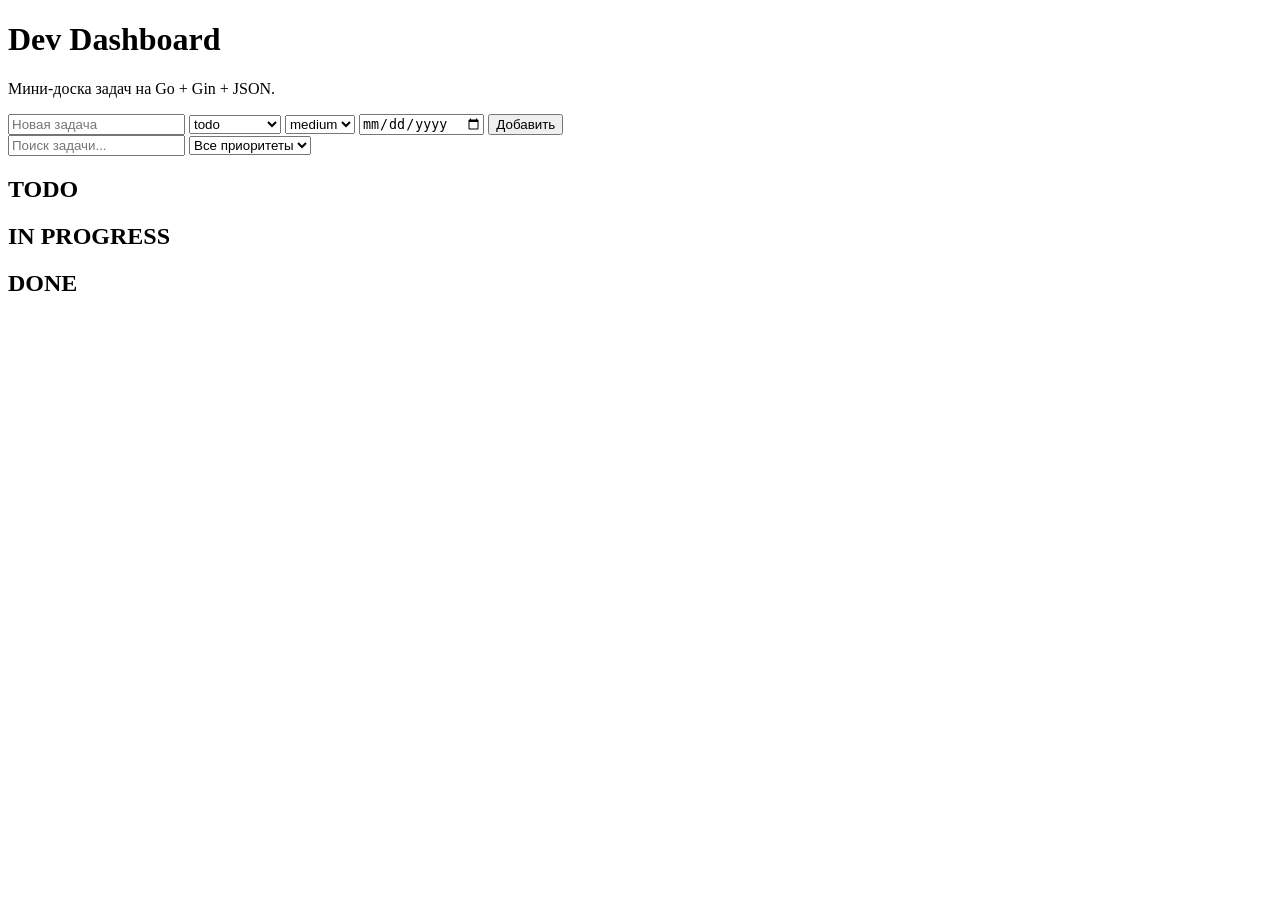
==== web/index.html @ 4bcad3ef "Add task deadlines" ====
﻿<!DOCTYPE html>
<html lang="ru">
<head>
<meta charset="UTF-8">
<title>Dev Dashboard</title>
<link rel="stylesheet" href="/static/styles.css">
</head>
<body>
<div class="app">
<div class="header">
<h1>Dev Dashboard</h1>
<p class="subtitle">Мини-доска задач на Go + Gin + JSON.</p>
</div>

<div class="form">
<input id="title" placeholder="Новая задача" />

<select id="status">
<option value="todo">todo</option>
<option value="in_progress">in_progress</option>
<option value="done">done</option>
</select>

<select id="priority">
<option value="low">low</option>
<option value="medium" selected>medium</option>
<option value="high">high</option>
</select>

<input id="deadline" type="date" class="date-input" />

<button onclick="createTask()">Добавить</button>
</div>

<div class="search-panel">
<input id="search" class="search-input" placeholder="Поиск задачи..." oninput="renderTasks()" />

<select id="priorityFilter" class="filter-select" onchange="renderTasks()">
<option value="all">Все приоритеты</option>
<option value="low">low</option>
<option value="medium">medium</option>
<option value="high">high</option>
</select>
</div>

<div class="board">
<div class="column">
<h2>TODO <span class="counter" id="todo-count"></span></h2>
<div id="todo"></div>
</div>

<div class="column">
<h2>IN PROGRESS <span class="counter" id="in_progress-count"></span></h2>
<div id="in_progress"></div>
</div>

<div class="column">
<h2>DONE <span class="counter" id="done-count"></span></h2>
<div id="done"></div>
</div>
</div>
</div>

<script src="/static/app.js"></script>
</body>
</html>
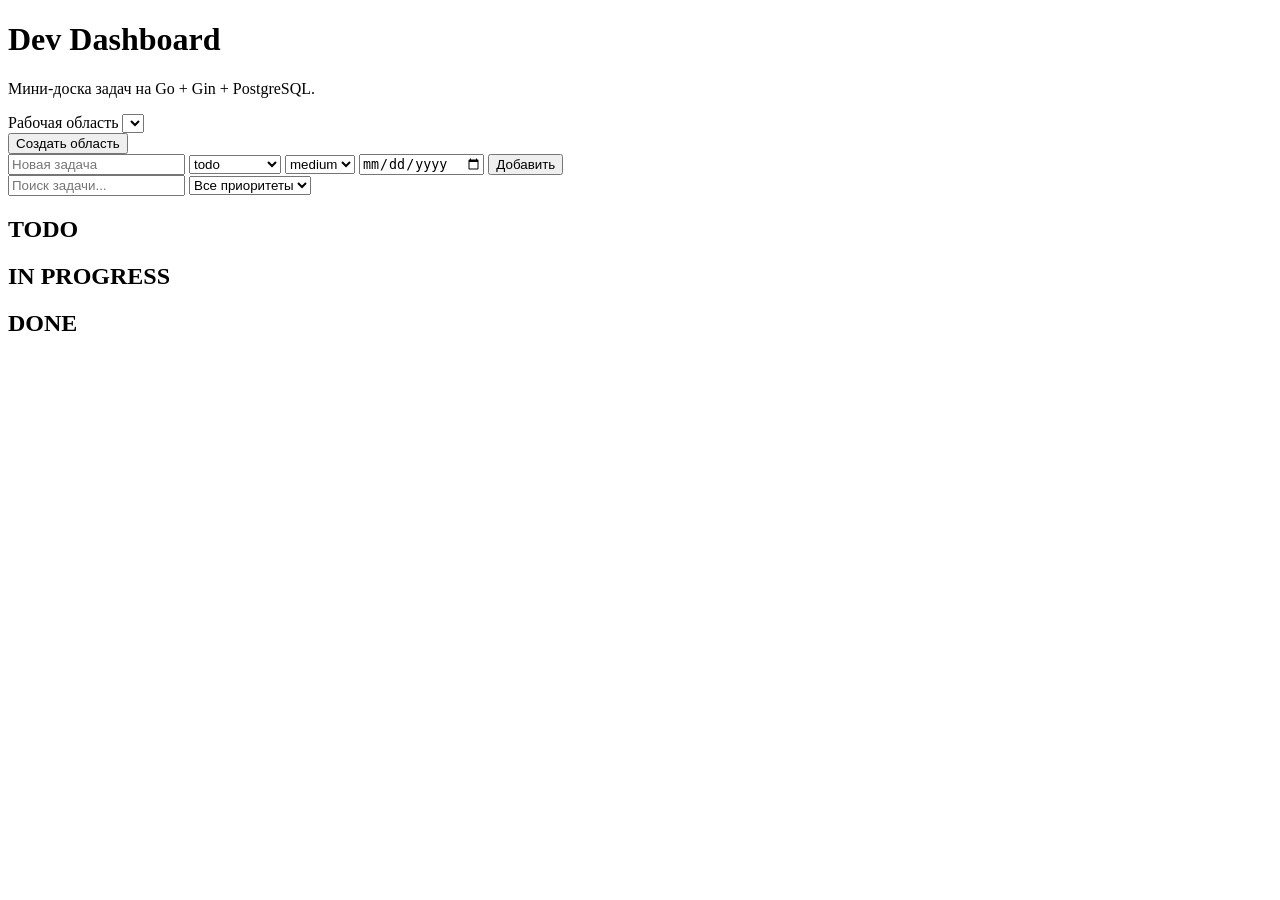
==== commit cbb75205: "Connect tasks to workspaces" ====
--- a/web/index.html
+++ b/web/index.html
@@ -8,8 +8,23 @@
 <body>
 <div class="app">
 <div class="header">
+<div class="header-top">
+<div>
 <h1>Dev Dashboard</h1>
-<p class="subtitle">Мини-доска задач на Go + Gin + JSON.</p>
+<p class="subtitle">Мини-доска задач на Go + Gin + PostgreSQL.</p>
+</div>
+
+<div id="user-panel" class="user-panel"></div>
+</div>
+</div>
+
+<div class="workspace-panel">
+<div>
+<label class="workspace-label">Рабочая область</label>
+<select id="workspaceSelect" onchange="changeWorkspace()"></select>
+</div>
+
+<button onclick="createWorkspace()">Создать область</button>
 </div>
 
 <div class="form">
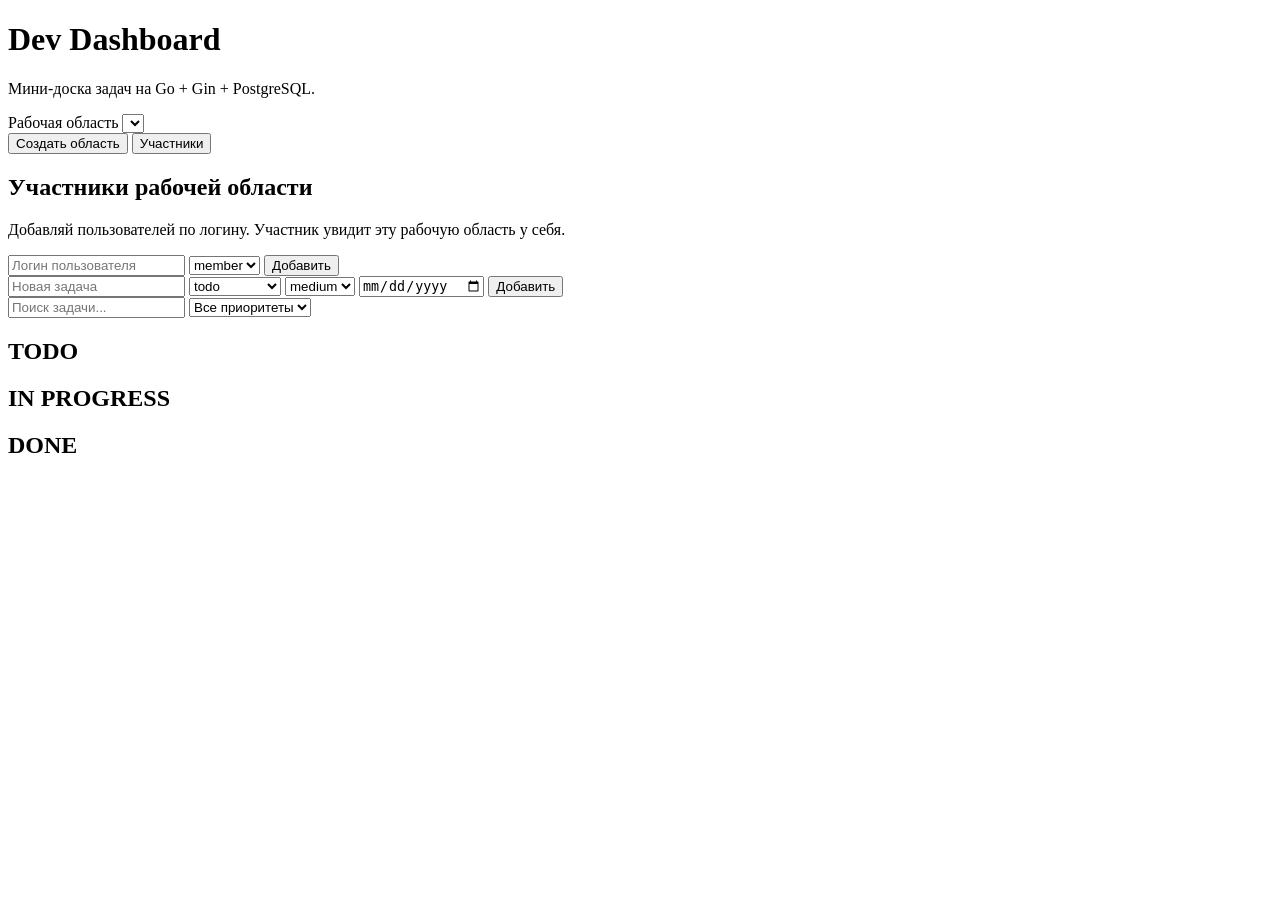
==== commit aa8a5f0a: "Add workspace members UI" ====
--- a/web/index.html
+++ b/web/index.html
@@ -24,7 +24,30 @@
 <select id="workspaceSelect" onchange="changeWorkspace()"></select>
 </div>
 
+<div class="workspace-actions">
 <button onclick="createWorkspace()">Создать область</button>
+<button onclick="toggleMembersPanel()">Участники</button>
+</div>
+</div>
+
+<div id="membersPanel" class="members-panel hidden">
+<div class="members-header">
+<div>
+<h2>Участники рабочей области</h2>
+<p>Добавляй пользователей по логину. Участник увидит эту рабочую область у себя.</p>
+</div>
+</div>
+
+<div class="members-add">
+<input id="memberUsername" placeholder="Логин пользователя" />
+<select id="memberRole">
+<option value="member">member</option>
+<option value="owner">owner</option>
+</select>
+<button onclick="addWorkspaceMember()">Добавить</button>
+</div>
+
+<div id="membersList"></div>
 </div>
 
 <div class="form">
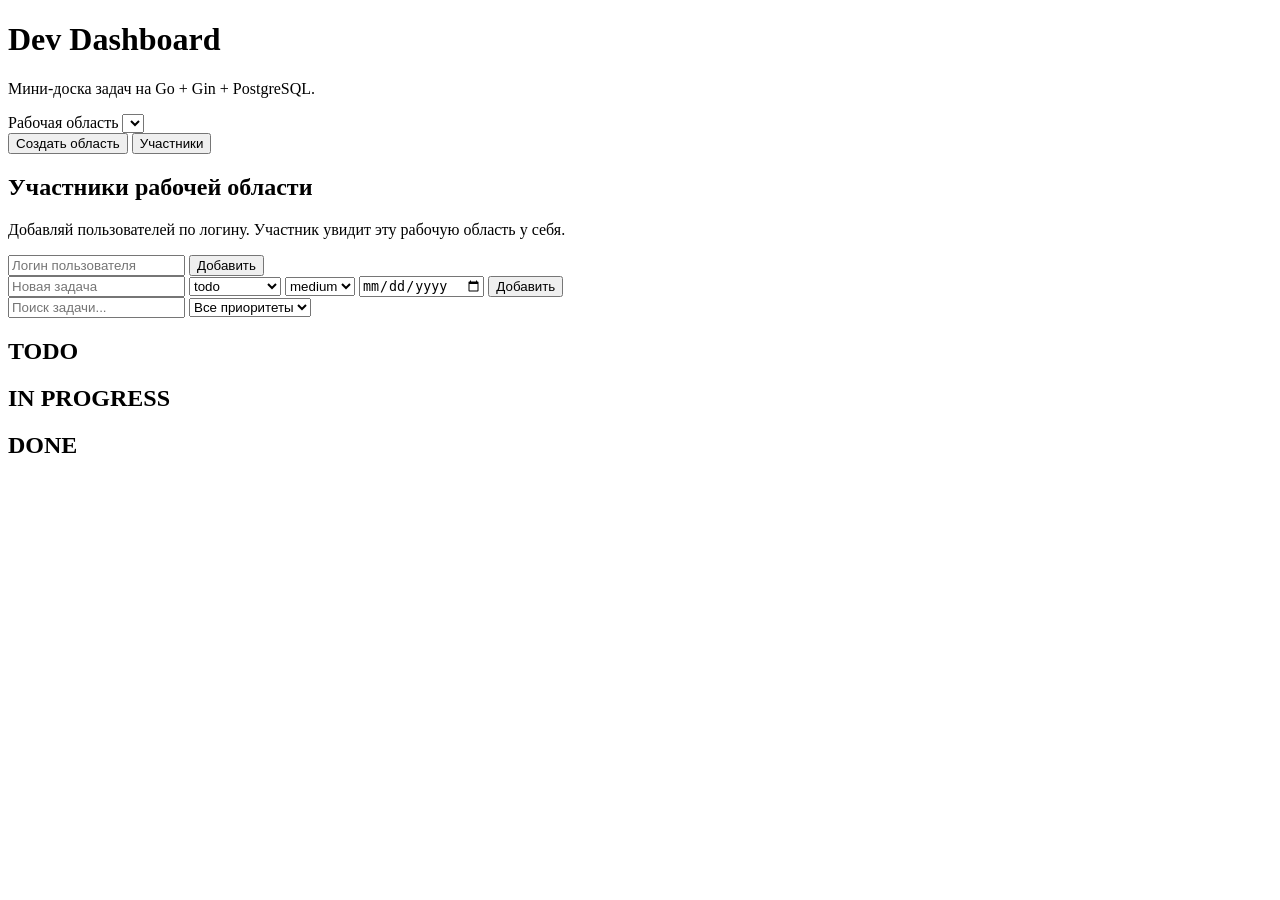
==== commit 0f07eb80: "Restrict workspace member management to owners" ====
--- a/web/index.html
+++ b/web/index.html
@@ -32,18 +32,13 @@
 
 <div id="membersPanel" class="members-panel hidden">
 <div class="members-header">
-<div>
 <h2>Участники рабочей области</h2>
 <p>Добавляй пользователей по логину. Участник увидит эту рабочую область у себя.</p>
-</div>
 </div>
 
 <div class="members-add">
 <input id="memberUsername" placeholder="Логин пользователя" />
-<select id="memberRole">
-<option value="member">member</option>
-<option value="owner">owner</option>
-</select>
+
 <button onclick="addWorkspaceMember()">Добавить</button>
 </div>
 
@@ -102,3 +97,4 @@
 <script src="/static/app.js"></script>
 </body>
 </html>
+
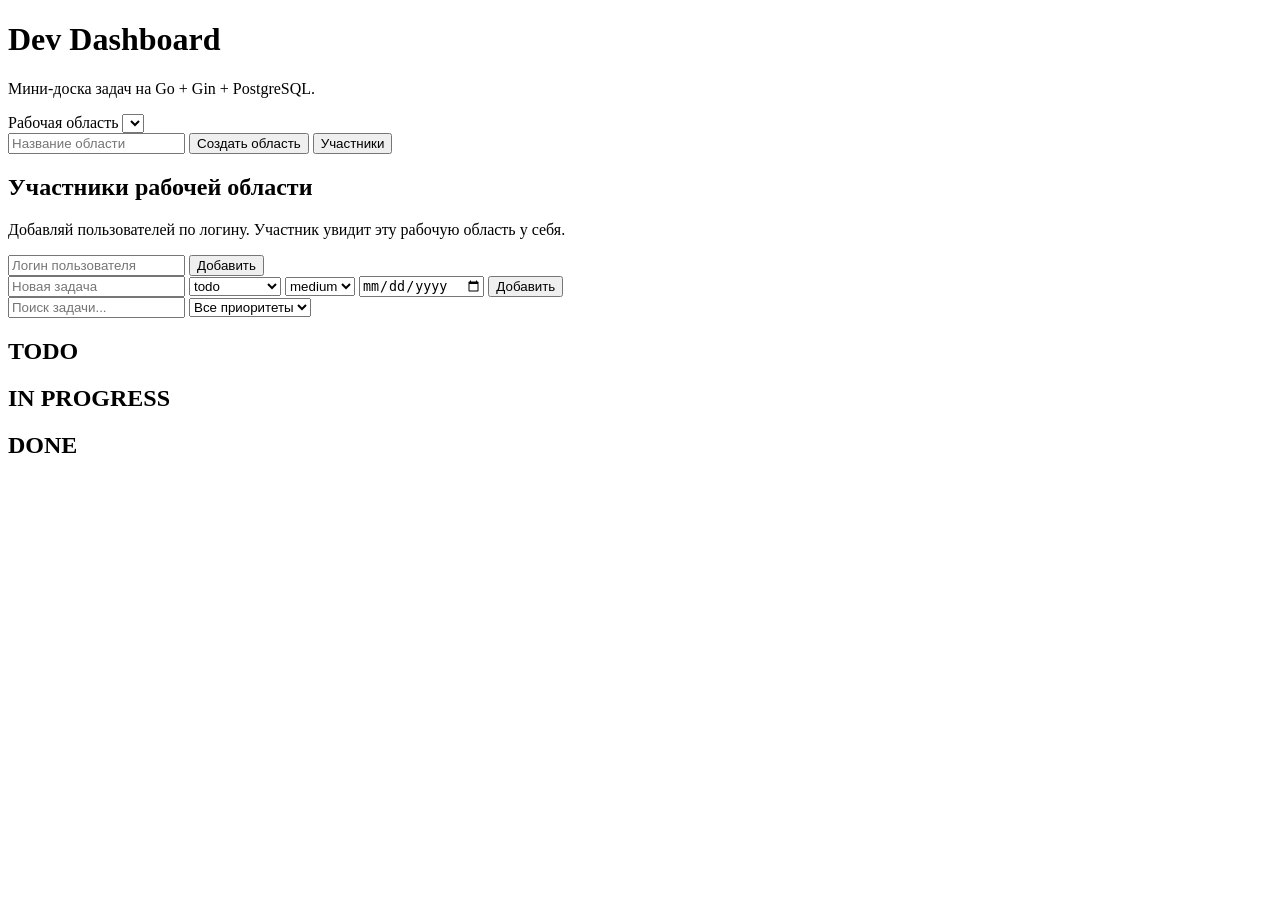
==== commit bfed0ddf: "Use inline workspace creation input" ====
--- a/web/index.html
+++ b/web/index.html
@@ -25,8 +25,9 @@
 </div>
 
 <div class="workspace-actions">
+<input id="workspaceName" class="workspace-name-input" placeholder="Название области" />
 <button onclick="createWorkspace()">Создать область</button>
-<button onclick="toggleMembersPanel()">Участники</button>
+<button id="membersButton" class="hidden" onclick="toggleMembersPanel()">Участники</button>
 </div>
 </div>
 
@@ -98,3 +99,5 @@
 </body>
 </html>
 
+
+
